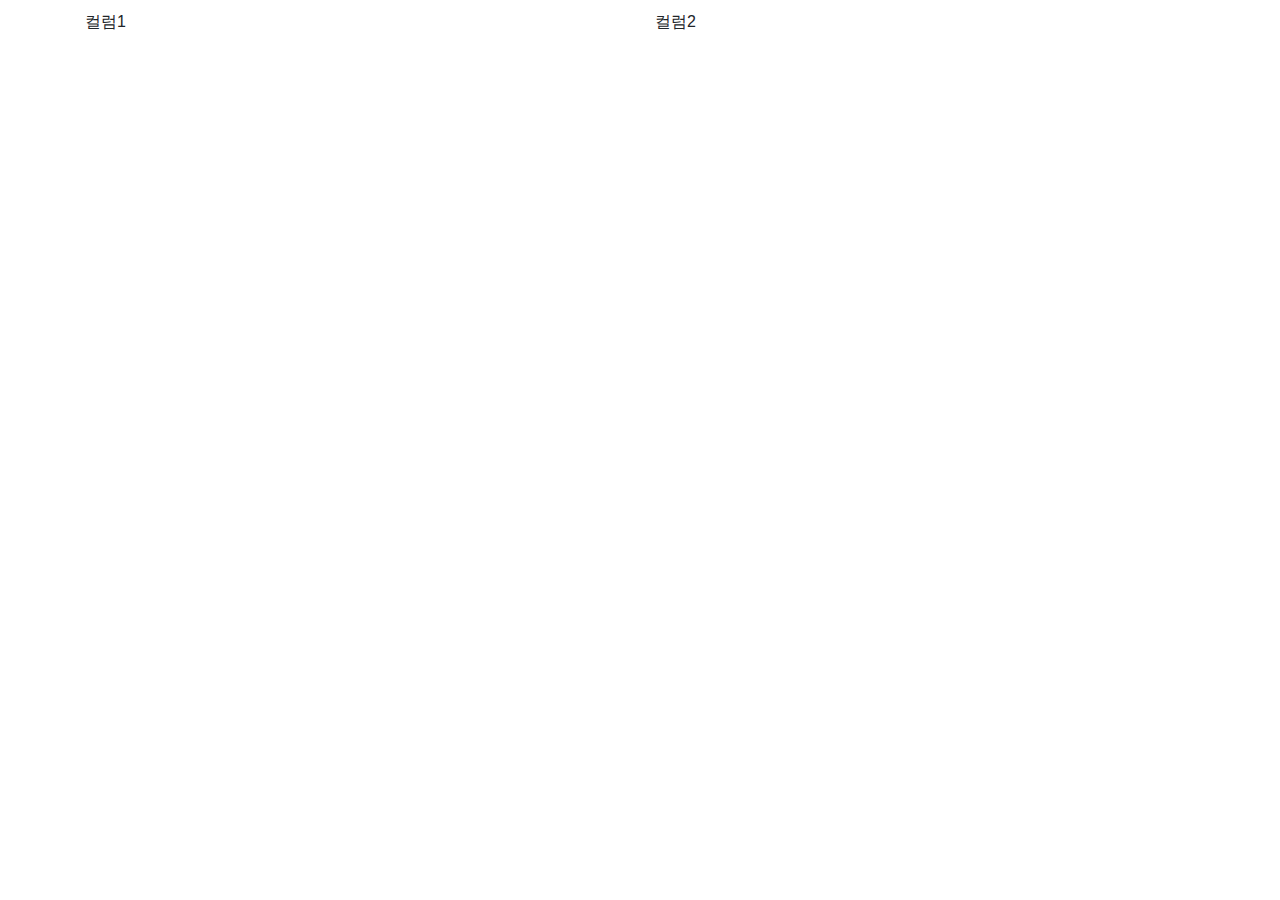
==== practice.html @ f47e3e6a "[Naver] #1. Top nav & search-bar" ====
<!DOCTYPE html>
<html lang="ko">
    <head>
        <meta charset="utf-8">
        <meta http-equiv="X-UA-Compatible">
        <meta name="viewport" content="width=device-width, initial-scale=1">
        <title>NAVER</title>
        <link href="https://maxcdn.bootstrapcdn.com/bootstrap/4.3.1/css/bootstrap.min.css" rel="stylesheet">
        <link rel="stylesheet" href="src/css/style.css">
    </head>
    <body>
        
        <div class="container">
            <div class="row">
                <div class="col">
                    컬럼1
                </div>

                <div class="col">
                    컬럼2
                </div>
            </div>
        </div>

        <!-- jQuery -->
        <script src="https://ajax.googleapis.com/ajax/libs/jquery/1.12.4/jquery.min.js"></script>
        <!-- Bootstrap JavaScript -->
        <script src="https://maxcdn.bootstrapcdn.com/bootstrap/3.3.7/js/bootstrap.min.js"></script>
    </body>
</html>
---- src/css/style.css ----
@import 'bootstrapPlus.css';
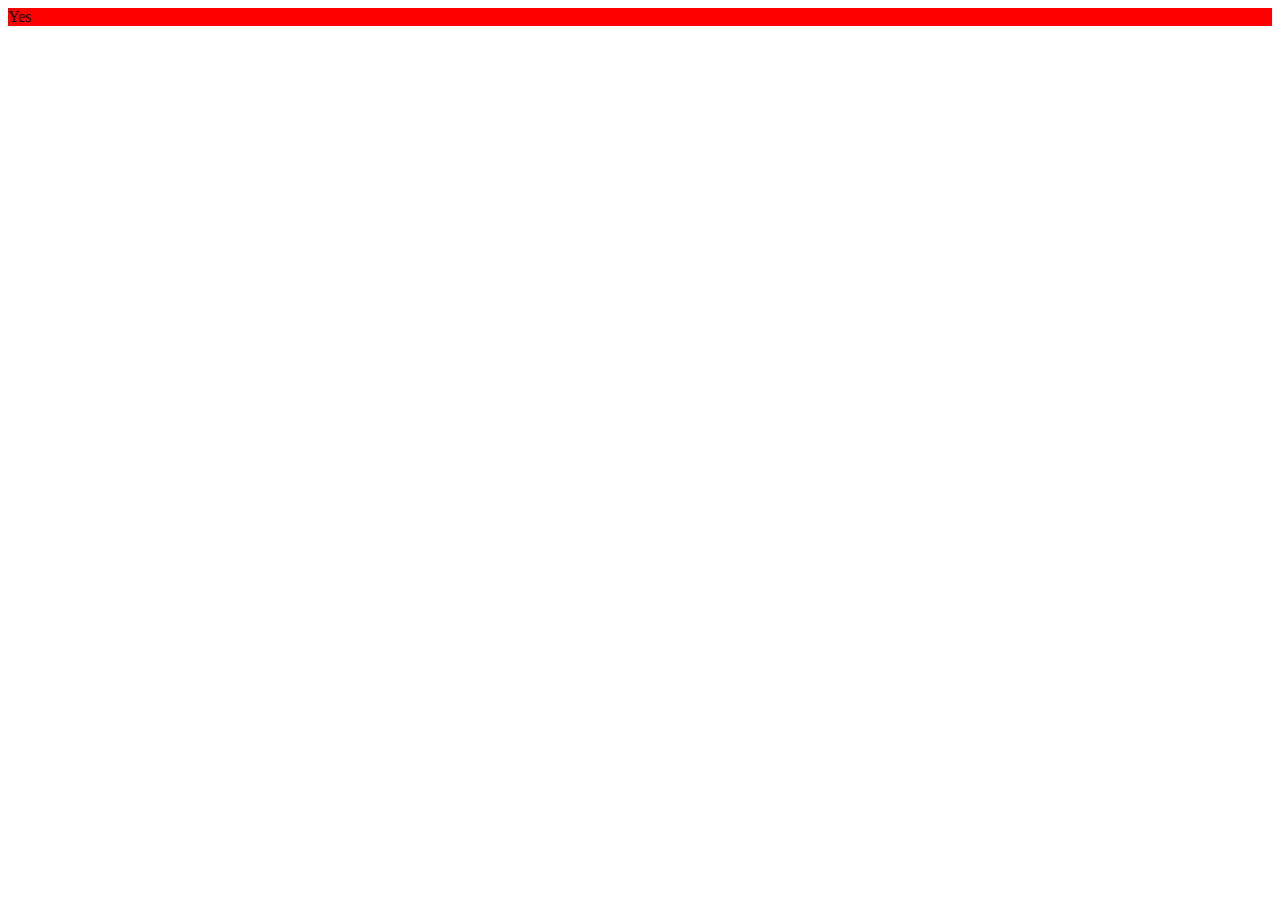
==== commit 5f0e9a1b: "[Pause]" ====
--- a/practice.html
+++ b/practice.html
@@ -6,26 +6,13 @@
         <meta http-equiv="X-UA-Compatible">
         <meta name="viewport" content="width=device-width, initial-scale=1">
         <title>NAVER</title>
-        <link href="https://maxcdn.bootstrapcdn.com/bootstrap/4.3.1/css/bootstrap.min.css" rel="stylesheet">
-        <link rel="stylesheet" href="src/css/style.css">
     </head>
     <body>
         
-        <div class="container">
-            <div class="row">
-                <div class="col">
-                    컬럼1
-                </div>
-
-                <div class="col">
-                    컬럼2
-                </div>
-            </div>
+        <div style="min-width: 1000px; background-color: red;">
+            Yes
         </div>
 
-        <!-- jQuery -->
-        <script src="https://ajax.googleapis.com/ajax/libs/jquery/1.12.4/jquery.min.js"></script>
-        <!-- Bootstrap JavaScript -->
-        <script src="https://maxcdn.bootstrapcdn.com/bootstrap/3.3.7/js/bootstrap.min.js"></script>
+
     </body>
 </html>
